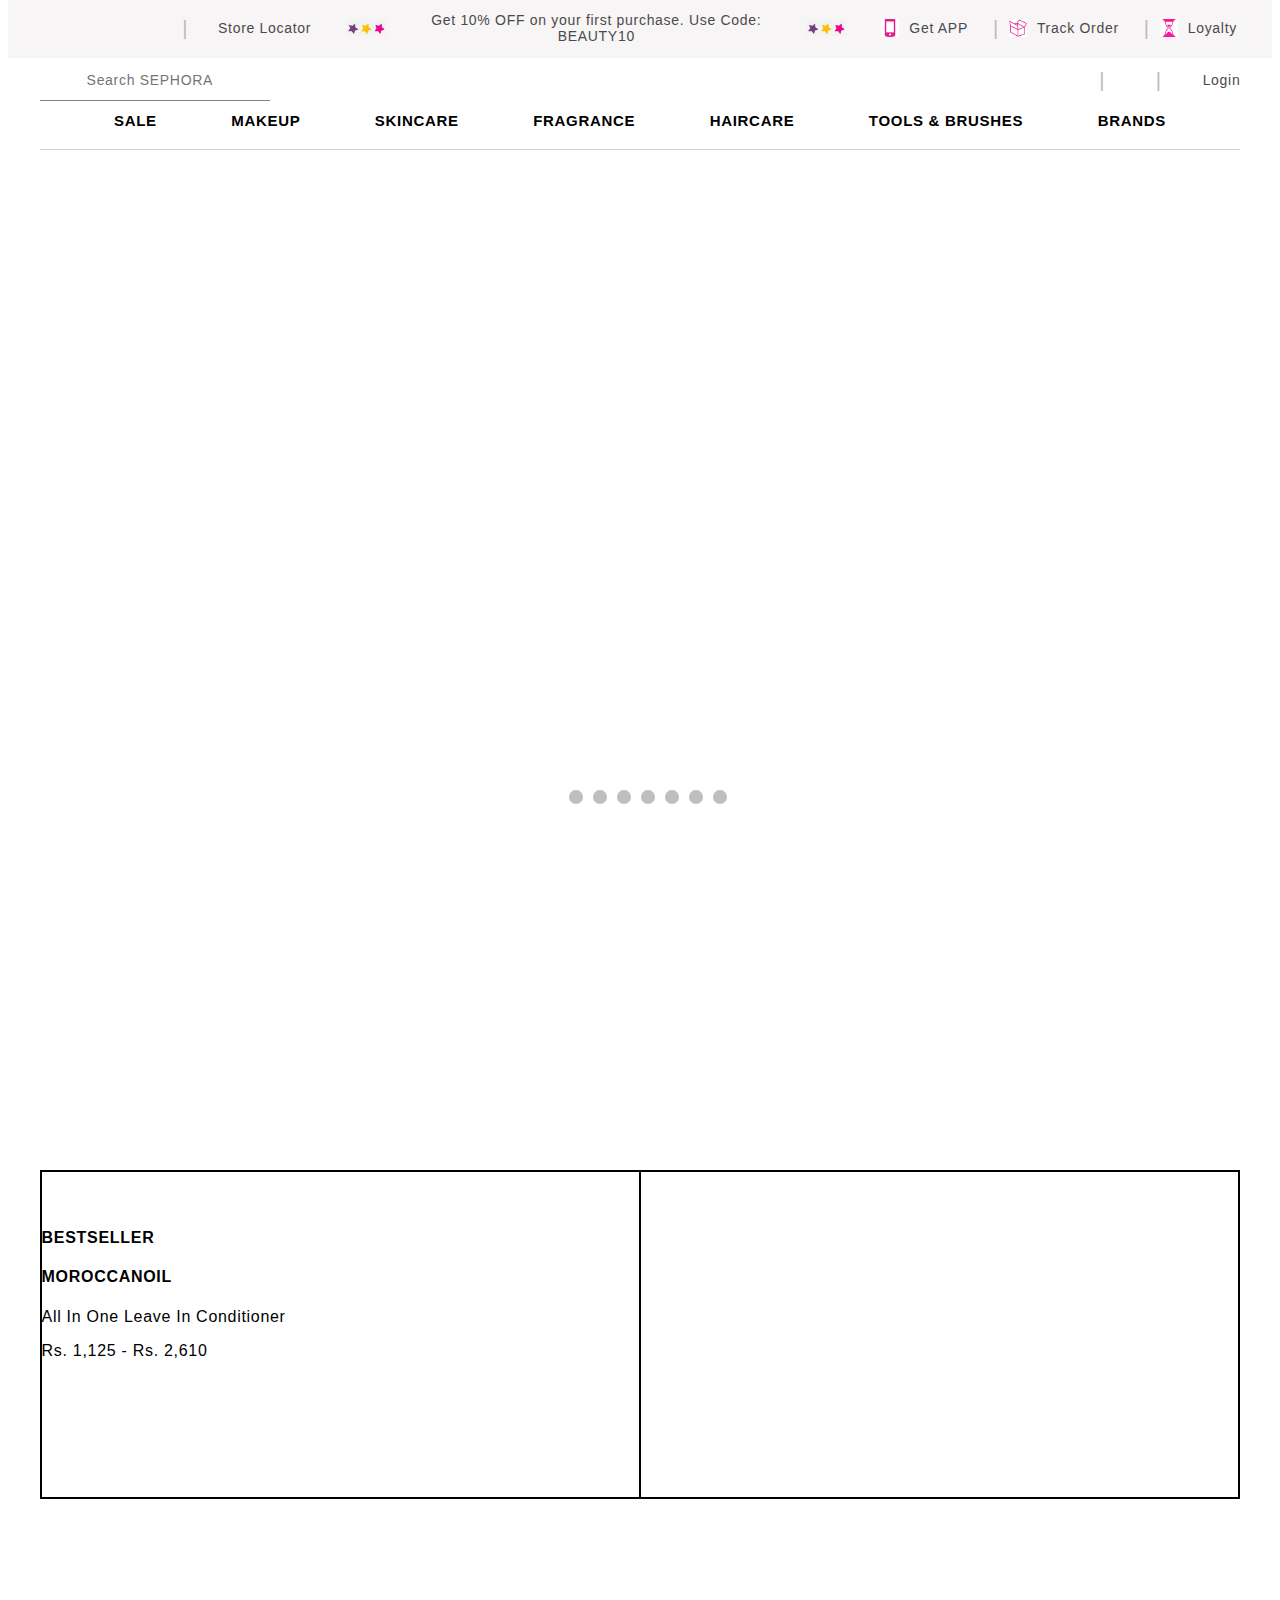
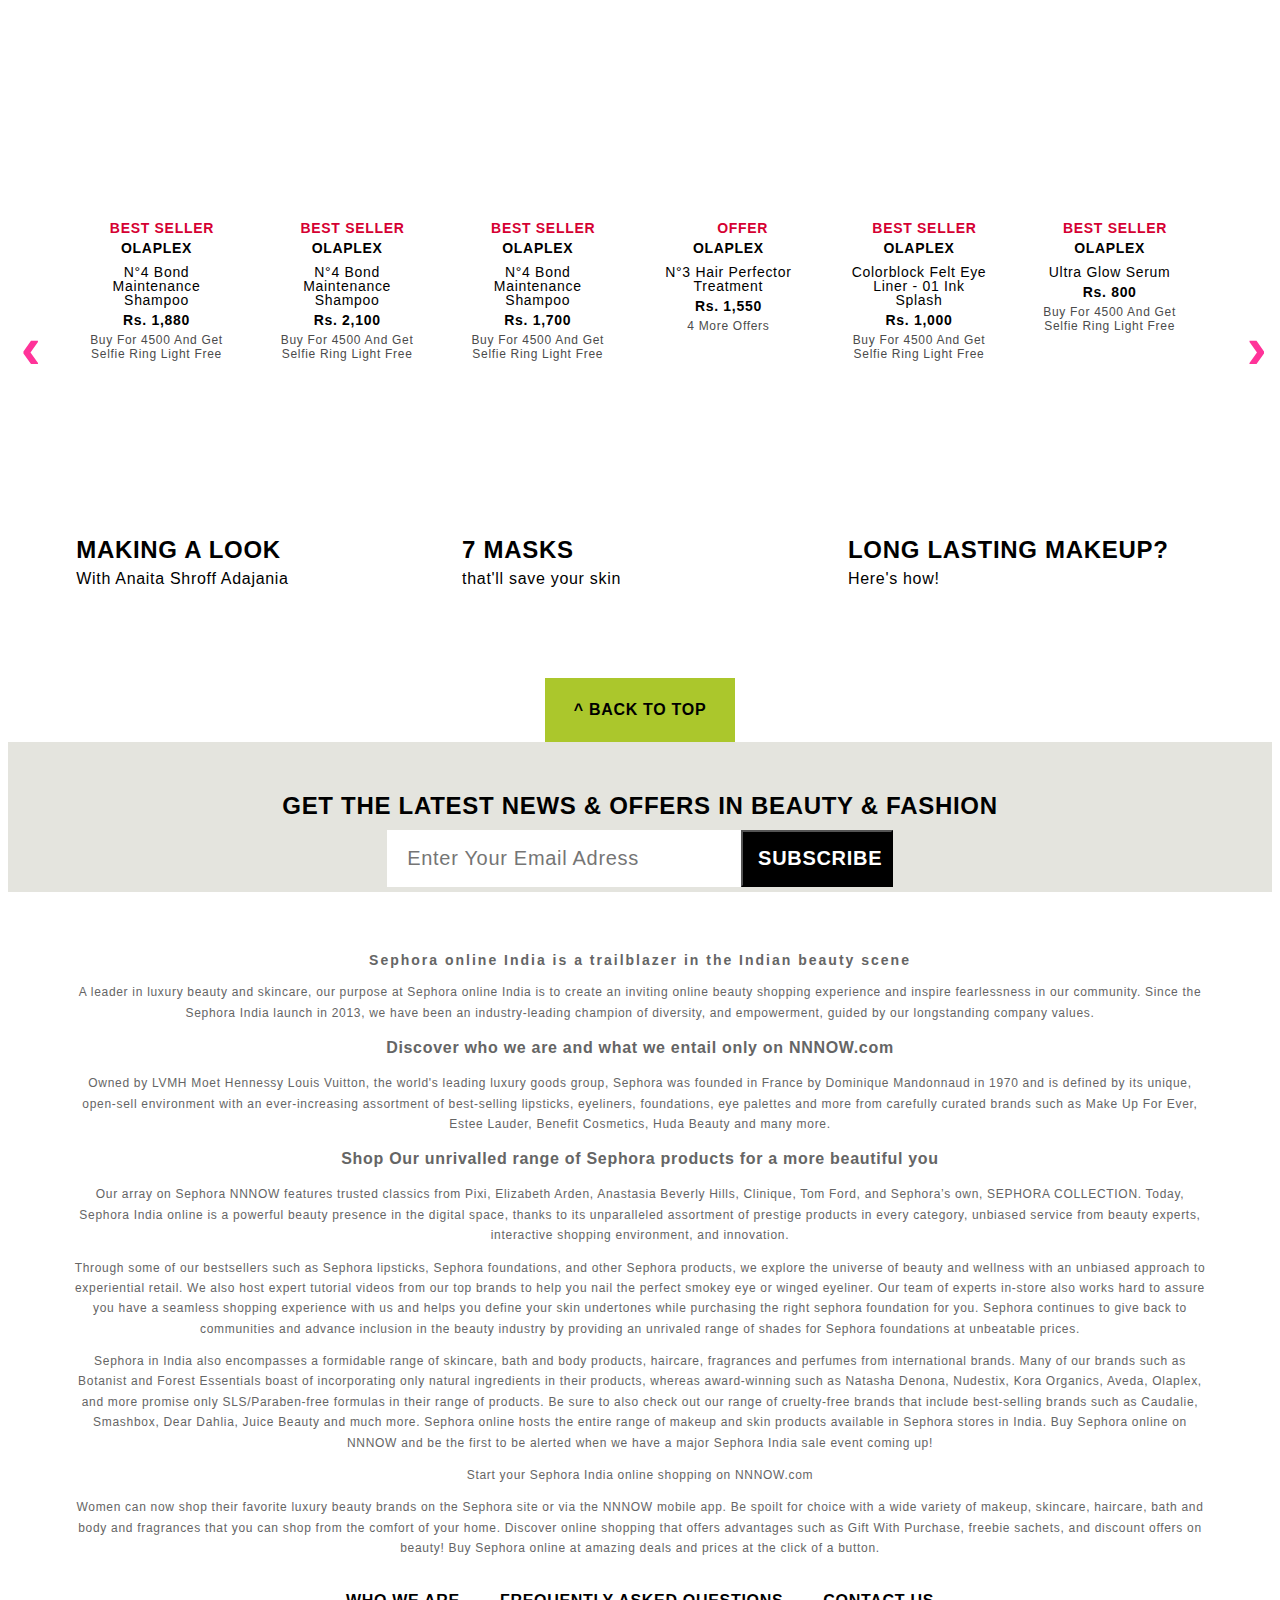
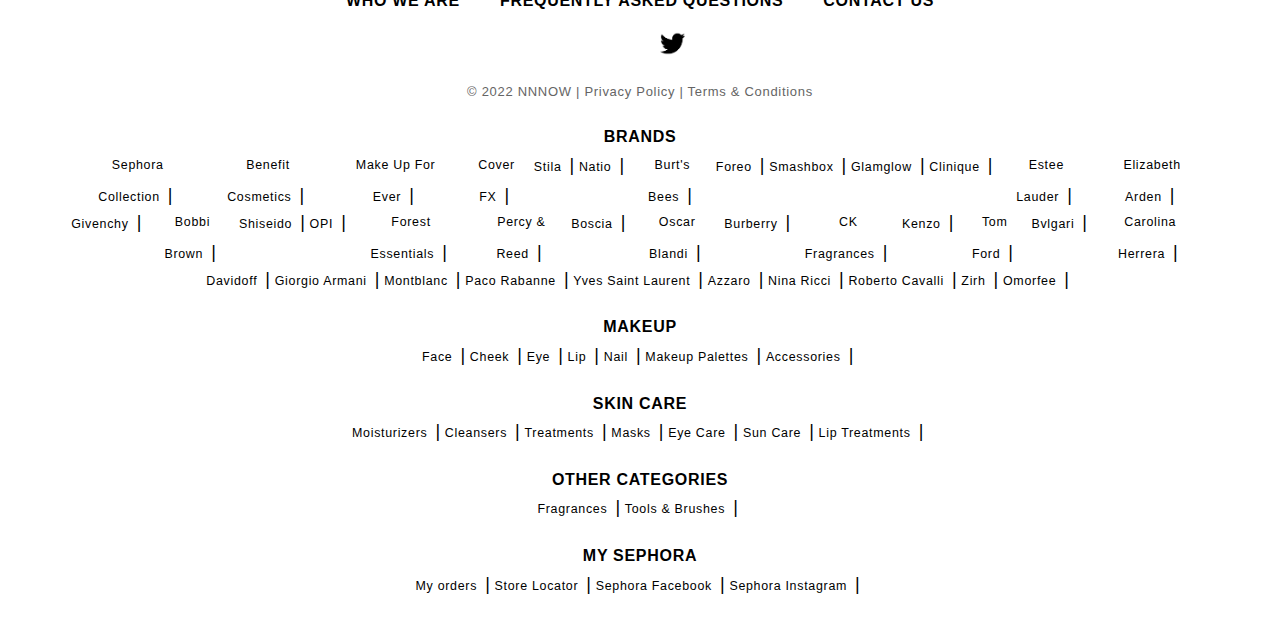
==== index.html @ 74b30b6c "day-2 files added" ====
<!DOCTYPE html>
<html lang="en">
<head>
    <meta charset="UTF-8">
    <meta http-equiv="X-UA-Compatible" content="IE=edge">
    <meta name="viewport" content="width=device-width, initial-scale=1.0">
    <title>Sephora India's Official Onile Store-My Beauty Power</title>
    <link rel="stylesheet" href="styles.css">
    <link rel="stylesheet" href="navbar.css">
    <link rel="stylesheet" href="slider.css">
    <link rel="stylesheet" href="form.css">
    <link rel="stylesheet" href="carousel.css">
    <link rel="stylesheet" href="https://cdn.jsdelivr.net/npm/@fortawesome/fontawesome-free@6.1.1/css/fontawesome.min.css">
</head>
<body>
    <div class="top">
        <div class="NNNOW">
            <img src="https://cdn02.nnnow.com/web-images/master/navtree_metaData/59b2425ae4b0d70964ee66e0/1505806763887/12NNNOWLOGODESKTOP.png" alt="">
        </div>
        <div class="icon_p">
            <img src="https://www.pngkit.com/png/full/422-4228142_63-wharf-st-lydiard-park.png" alt="">
            <p>Store Locator</p>
        </div>
        <div class="star">
            <img src="Capture1.JPG" alt="">
        </div>
        <div class="discount">
            <p>Get 10% OFF on your first purchase. Use Code: BEAUTY10</p>
        </div>
        <div class="star">
            <img src="Capture1.JPG" alt="">
        </div>
        <div class="icon_p">
            <img src="[data-uri]" alt="">
            <p>Get APP</p>
        </div>
        <div class="icon_p">
            <img src="[data-uri]" alt="">
            <p>Track Order</p>
        </div>
        <div class="icon_p">
            <img src="[data-uri]" alt="">
            <p>Loyalty</p>
        </div>
    </div>
    <div class="nav1">
        <div class="search">
                <img src="https://encrypted-tbn0.gstatic.com/images?q=tbn:ANd9GcRoz2CLAumccFGslbwD3vcCK0NfqqU5G1SbmQ&usqp=CAU" alt="">
                <input type="text" placeholder="Search SEPHORA">
        </div>
        <div class="logo">
            <img src="https://cdn07.nnnow.com/web-images/master/navtree_metaData/59b2657be4b0e6b6e16a9180/1548053082431/se.png" alt="">
        </div>
        <div class="account">
            <div>
                <img src="https://encrypted-tbn0.gstatic.com/images?q=tbn:ANd9GcTzzOYQzAExCMqf0s11Aj8wc80RC6B1Bw5rnGjVdsGIMbKBqoTkRJFBXi6wKe2qqV5KIrY&usqp=CAU" alt="">
            </div>
            <div>
                <img src="https://i.pinimg.com/originals/b9/d8/54/b9d854ca8d4de99d5ba5aed7a3a8c1a5.png" alt="">
            </div>
            <div class="person">
                <img src="https://cdn2.iconfinder.com/data/icons/thin-line-color-1/21/38_1-512.png" alt="">
                <p>Login</p>           
            </div>  
        </div>
    </div>
    <div class="nav2">
        <div>
            <h4>SALE</h4>
        </div>
        <div>
            <h4>MAKEUP</h4>
        </div>
        <div>
            <h4>SKINCARE</h4>
        </div>
        <div>
            <h4>FRAGRANCE</h4>
        </div>
        <div>
            <h4>HAIRCARE</h4>
        </div>
        <div>
            <h4>TOOLS & BRUSHES</h4>
        </div>
        <div>
            <h4>BRANDS</h4>
        </div>
    </div>
    <!-- .............................-->
    <div class="slider">
        <div class="slides">
            <!-- radio buttons -->
            <input type="radio" name="radio-btn" id="radio1">
            <input type="radio" name="radio-btn" id="radio2">
            <input type="radio" name="radio-btn" id="radio3">
            <input type="radio" name="radio-btn" id="radio4">
            <input type="radio" name="radio-btn" id="radio5">
            <input type="radio" name="radio-btn" id="radio6">
            <input type="radio" name="radio-btn" id="radio7">
            <!-- slides -->
            <div class="slide first">
                <img src="https://logan.nnnow.com/content/dam/nnnow-project/30-june-2022/se/SC_Topbanner_ExclusivelyatSephoradesktop.jpg" alt="">
            </div>
            <div class="slide">
                <img src="https://logan.nnnow.com/content/dam/nnnow-project/06-july-2022/JuiceBeauty_Topbanner_KateHudsonmaskdesktop.jpg" alt="">
            </div>
            <div class="slide">
                <img src="https://logan.nnnow.com/content/dam/nnnow-project/14-june-2022/se/Ikoo_HomepageBanner_1desktop.jpg" alt="">
            </div>
            <div class="slide">
                <img src="https://logan.nnnow.com/content/dam/nnnow-project/15-july-2022/Hanzdefuko_Topbannerdesktop.jpg" alt="">
            </div>
            <div class="slide">
                <img src="https://logan.nnnow.com/content/dam/nnnow-project/04-june-2022/Caudalie_TopBanner_CaudalieVinousourcedesktop.jpg" alt="">
            </div>
            <div class="slide">
                <img src="https://logan.nnnow.com/content/dam/nnnow-project/01-june-2022/se/MUFE_Topbanner_Ultrasettingpowderlaunch_Desktop.jpg" alt="">
            </div>
            <div class="slide">
                <img src="https://logan.nnnow.com/content/dam/nnnow-project/06-july-2022/Sephora_HomepageBannerdesktop.jpg" alt="">
            </div>
        </div>
        <div class="navigation-manual">
            <label for="radio1" class="manual-btn"></label>
            <label for="radio2" class="manual-btn"></label>
            <label for="radio3" class="manual-btn"></label>
            <label for="radio4" class="manual-btn"></label>
            <label for="radio5" class="manual-btn"></label>
            <label for="radio6" class="manual-btn"></label>
            <label for="radio7" class="manual-btn"></label>
        </div>
    </div>
    <div class="grid1">
        <img src="https://logan.nnnow.com/content/dam/nnnow-project/25-march-2021/25MAR21_SEPHORA_BP_DESK_Q1.jpg" alt="">
        <img src="https://logan.nnnow.com/content/dam/nnnow-project/25-march-2021/25MAR21_SEPHORA_BP_DESK_Q2.jpg" alt="">
        <img src="https://logan.nnnow.com/content/dam/nnnow-project/25-march-2021/25MAR21_SEPHORA_BP_DESK_Q3.jpg" alt="">
        <img src="https://logan.nnnow.com/content/dam/nnnow-project/10-may-2021/25MAR21_SEPHORA_BP_DESK_Q4.jpg" alt="">
        <img src="https://logan.nnnow.com/content/dam/nnnow-project/25-march-2021/25MAR21_SEPHORA_BP_DESK_Q5.jpg" alt="">
        <img src="https://logan.nnnow.com/content/dam/nnnow-project/08-may-2021/7MAY21_SEPHORA_BP_Q6.jpg" alt="">
    </div>
    <div class="landed">
        <img src="https://logan.nnnow.com/content/dam/nnnow-project/16-march-2022/justlanded.jpg" alt="">
    </div>
    <div class="carousel">
        <div class="left">
            <div class="individual">
                <div>
                    <img src="" alt="">
                </div>
                <div>
                    <img src="" alt="">
                    <h4>BESTSELLER</h4>
                    <h4>MOROCCANOIL</h4>
                    <p>All In One Leave In Conditioner</p>
                    <p>Rs. 1,125 - Rs. 2,610</p>
                </div>
            </div>
            <div></div>
        </div>
        <div class="youtube">
            <iframe width="590" height="325" src="https://www.youtube.com/embed/WAjSdqv0knI" title="SEPHORA India | Kate Hudson x Juice Beauty" frameborder="0" allow="accelerometer; autoplay; clipboard-write; encrypted-media; gyroscope; picture-in-picture" allowfullscreen></iframe>
        </div>
    </div>
    <!-- modal content -->
    <div class="bg-modal1">
        <div class="modal-content1">
            <div class="close1">+</div>
            <form class="form1" action="">
                <h2>SIGN UP</h2>
                <label for="">Email</label>
                <input id="email_id" type="text" placeholder="Enter your email">
                <label for="">Phone</label>
                <input id="phone_no" type="number" placeholder="Enter your phone">
                <label for="">Password</label>
                <input id="password" type="password" placeholder="Enter your password">
                <input type="submit" value="Sign Up"/>
            </form>
        </div>
    </div>
    <div class="bg-modal2">
        <div class="modal-content2">
            <div class="close1">+</div>
            <form class="form1" action="">
                <h2>Log In</h2>
                <label for="">Email</label>
                <input id="mail" type="text" placeholder="Enter your email">
                <label for="">Password</label>
                <input id="pass" type="password" placeholder="Enter your password">
                <input  type="submit" value="Log In" />
            </form>
        </div>
    </div>
    <div class="lazy">
        <img src="https://logan.nnnow.com/content/dam/nnnow-project/06-july-2022/Sephora_HeaderStrip_LazyGirl'sBFFstextmobile.jpg" alt="">
    </div>
    <div class="grid2">
        <img src="https://logan.nnnow.com/content/dam/nnnow-project/06-july-2022/Sephora_ContentP-Story_CreamyConcealers.jpg" alt="">
        <img src="https://logan.nnnow.com/content/dam/nnnow-project/06-july-2022/Sephora_ContentP-Story_MagicalMascaras.jpg" alt="">
        <img src="https://logan.nnnow.com/content/dam/nnnow-project/06-july-2022/Sephora_ContentP-Story_TrendingTints.jpg" alt="">
    </div>
    <div class="pass">
        <img src="https://logan.nnnow.com/content/dam/nnnow-project/22-march-2022/Loyalty_Strip_Desk.jpg" alt="">
    </div>
    <div class="sale">
        <img src="https://logan.nnnow.com/content/dam/nnnow-project/01-oct-2020/sephora/2OCT20_PREHEADER_3_DESK.jpg" alt="">
    </div>
    <!-- product slider -->
    <div class="arrow">
        <span>&#139;</span>
        <span>&#155</span>
    </div>
    <section class="carousel_body">
        <div class="product-card">
            <div class="product-image">
                <img src="https://cdn09.nnnow.com/web-images/medium/styles/NAG35MWAZB5/1603956012732/1.jpg" alt="">
                
            </div>
            <div class="product-info">
                <div class="bestseller">
                    <img src="https://cdn12.nnnow.com/web-images/master/product_tags/386af615-6d5a-48be-8ac8-e41088e8d264/1554199034568/Bestselling.png" alt="">
                    <h4>BEST SELLER</h4>
                </div>
                <h4 class="product-brand">OLAPLEX</h4>
                <p class="product-short-description">N°4 Bond Maintenance Shampoo</p>
                <p class="price">Rs. 1,880</p>
                <p class="offer">Buy For 4500 And Get Selfie Ring Light Free</p>
            </div>
        </div>

        <div class="product-card">
            <div class="product-image">
                <img src="https://cdn15.nnnow.com/web-images/medium/styles/KHFROVPTCI2/1599046960541/1.jpg" alt="">
                
            </div>
            <div class="product-info">
                <div class="bestseller">
                    <img src="https://cdn12.nnnow.com/web-images/master/product_tags/386af615-6d5a-48be-8ac8-e41088e8d264/1554199034568/Bestselling.png" alt="">
                    <h4>BEST SELLER</h4>
                </div>
                <h4 class="product-brand">OLAPLEX</h4>
                <p class="product-short-description">N°4 Bond Maintenance Shampoo</p>
                <p class="price">Rs. 2,100</p>
                <p class="offer">Buy For 4500 And Get Selfie Ring Light Free</p>
            </div>
        </div>

        <div class="product-card">
            <div class="product-image">
                <img src="https://cdn09.nnnow.com/web-images/medium/styles/NAG35MWAZB5/1603956012732/1.jpg" alt="">
                
            </div>
            <div class="product-info">
                <div class="bestseller">
                    <img src="https://cdn12.nnnow.com/web-images/master/product_tags/386af615-6d5a-48be-8ac8-e41088e8d264/1554199034568/Bestselling.png" alt="">
                    <h4>BEST SELLER</h4>
                </div>
                <h4 class="product-brand">OLAPLEX</h4>
                <p class="product-short-description">N°4 Bond Maintenance Shampoo</p>
                <p class="price">Rs. 1,700</p>
                <p class="offer">Buy For 4500 And Get Selfie Ring Light Free</p>
            </div>
        </div>

        <div class="product-card">
            <div class="product-image">
                <img src="https://cdn12.nnnow.com/web-images/medium/styles/SKSJOH1S5KM/1605594563751/1.jpg" alt="">
                
            </div>
            <div class="product-info">
                <div class="bestseller">
                    <img src="https://cdn02.nnnow.com/web-images/master/product_tags/cb6e9f96-922e-42cb-84ae-9337178f87fa/1554297283453/Sale.png" alt="">
                    <h4>OFFER</h4>
                </div>
                <h4 class="product-brand">OLAPLEX</h4>
                <p class="product-short-description">N°3 Hair Perfector Treatment</p>
                <p class="price">Rs. 1,550</p>
                <p class="offer">4 More Offers</p>
            </div>
        </div>

        <div class="product-card">
            <div class="product-image">
                <img src="https://cdn09.nnnow.com/web-images/medium/styles/JS0V9J1D7T4/1602069322312/1.jpg" alt="">
                
            </div>
            <div class="product-info">
                <div class="bestseller">
                    <img src="https://cdn12.nnnow.com/web-images/master/product_tags/386af615-6d5a-48be-8ac8-e41088e8d264/1554199034568/Bestselling.png" alt="">
                    <h4>BEST SELLER</h4>
                </div>
                <h4 class="product-brand">OLAPLEX</h4>
                <p class="product-short-description">Colorblock Felt Eye Liner - 01 Ink Splash</p>
                <p class="price">Rs. 1,000</p>
                <p class="offer">Buy For 4500 And Get Selfie Ring Light Free</p>
            </div>
        </div>

        <div class="product-card">
            <div class="product-image">
                <img src="https://cdn18.nnnow.com/web-images/medium/styles/WYPHYOAHM39/1566556752958/1.jpg" alt="">
                
            </div>
            <div class="product-info">
                <div class="bestseller">
                    <img src="https://cdn12.nnnow.com/web-images/master/product_tags/386af615-6d5a-48be-8ac8-e41088e8d264/1554199034568/Bestselling.png" alt="">
                    <h4>BEST SELLER</h4>
                </div>
                <h4 class="product-brand">OLAPLEX</h4>
                <p class="product-short-description">Ultra Glow Serum</p>
                <p class="price">Rs. 800</p>
                <p class="offer">Buy For 4500 And Get Selfie Ring Light Free</p>
            </div>
        </div>

        <div class="product-card">
            <div class="product-image">
                <img src="https://cdn07.nnnow.com/web-images/medium/styles/5CC4W2M4YQC/1551249758723/1.jpg" alt="">
                
            </div>
            <div class="product-info">
                <div class="bestseller">
                    <img src="https://cdn12.nnnow.com/web-images/master/product_tags/386af615-6d5a-48be-8ac8-e41088e8d264/1554199034568/Bestselling.png" alt="">
                    <h4>BEST SELLER</h4>
                </div>
                <h4 class="product-brand">OLAPLEX</h4>
                <p class="product-short-description">Matte Perfection Powder Foundation - 21 Petal</p>
                <p class="price">Rs. 1,800</p>
                <p class="offer">Buy For 4500 And Get Selfie Ring Light Free</p>
            </div>
        </div>

        <div class="product-card">
            <div class="product-image">
                <img src="https://cdn14.nnnow.com/web-images/medium/styles/E5LHWCKCK3S/1539589327450/1.jpg" alt="">
                
            </div>
            <div class="product-info">
                <div class="bestseller">
                    <img src="https://cdn12.nnnow.com/web-images/master/product_tags/386af615-6d5a-48be-8ac8-e41088e8d264/1554199034568/Bestselling.png" alt="">
                    <h4>BEST SELLER</h4>
                </div>
                <h4 class="product-brand">OLAPLEX</h4>
                <p class="product-short-description">Cream Lip Stain - 84 Rose Redux</p>
                <p class="price">Rs. 1,550</p>
                <p class="offer">4 More Offers</p>
            </div>
        </div>

        <div class="product-card">
            <div class="product-image">
                <img src="https://cdn16.nnnow.com/web-images/medium/styles/ZHG9P0YI7RD/1602229677315/1.jpg" alt="">
                
            </div>
            <div class="product-info">
                <div class="bestseller">
                    <img src="https://cdn12.nnnow.com/web-images/master/product_tags/386af615-6d5a-48be-8ac8-e41088e8d264/1554199034568/Bestselling.png" alt="">
                    <h4>BEST SELLER</h4>
                </div>
                <h4 class="product-brand">OLAPLEX</h4>
                <p class="product-short-description">Color Hit Nail Polish - L201 Summer Nostalgia</p>
                <p class="price">Rs. 440</p>
                <p class="offer">Buy For 4500 And Get Selfie Ring Light Free</p>
            </div>
        </div>

        <div class="product-card">
            <div class="product-image">
                <img src="https://cdn15.nnnow.com/web-images/medium/styles/KHFROVPTCI2/1599046960541/1.jpg" alt="">
                
            </div>
            <div class="product-info">
                <div class="bestseller">
                    <img src="https://cdn12.nnnow.com/web-images/master/product_tags/386af615-6d5a-48be-8ac8-e41088e8d264/1554199034568/Bestselling.png" alt="">
                    <h4>BEST SELLER</h4>
                </div>
                <h4 class="product-brand">OLAPLEX</h4>
                <p class="product-short-description">N°7 Bonding Oil</p>
                <p class="price">Rs. 1,440</p>
                <p class="offer">Buy For 4500 And Get Selfie Ring Light Free</p>
            </div>
        </div>
    </section>
    <div class="fav_brands">
        <img src="https://logan.nnnow.com/content/dam/nnnow-project/01-oct-2020/sephora/2OCT20_PREHEADER_4_DESK.jpg" alt="">
    </div>
    <div class="grid3">
        <img src="https://logan.nnnow.com/content/dam/nnnow-project/17-jan-2020/logo-dsk/scdsk.jpeg" alt="">
        <img src="https://logan.nnnow.com/content/dam/nnnow-project/11-oct-2021-/12OCT21-TILE-MUFE(1).jpg" alt="">
        <img src="https://logan.nnnow.com/content/dam/nnnow-project/17-jan-2020/logo-dsk/bendsk.jpg" alt="">
        <img src="https://logan.nnnow.com/content/dam/nnnow-project/17-jan-2020/logo-dsk/bendsk.jpg" alt="">
        <img src="https://logan.nnnow.com/content/dam/nnnow-project/03-jan-2022/se/Lancome_Logo(1).jpeg" alt="">
        <img src="https://logan.nnnow.com/content/dam/nnnow-project/17-jan-2020/logo-dsk/HDdesk.jpg" alt="">
    </div>
    <div class="new">
        <img src="https://logan.nnnow.com/content/dam/nnnow-project/01-oct-2020/sephora/2OCT20_PREHEADER_5_DESK.jpg" alt="">
    </div>
    <div class="grid4">
        <img src="https://logan.nnnow.com/content/dam/nnnow-project/31-mar-2022/se/SC_NOTB_BigByDefinitionMascara.jpg" alt="">
        <img src="https://logan.nnnow.com/content/dam/nnnow-project/31-mar-2022/se/SC_NOTB_OutrageousPlumpLipgloss.jpg" alt="">
        <img src="https://logan.nnnow.com/content/dam/nnnow-project/14-june-2022/se/MUFE_NOTB_Ultrasettingpowderlaunch.jpg" alt="">
        <img src="https://logan.nnnow.com/content/dam/nnnow-project/01-june-2022/se/ABH_NOTB_Primrosepalettelaunch.jpg" alt="">
        <img src="https://logan.nnnow.com/content/dam/nnnow-project/04-june-2022/Juicebeauty_NOTB_KateHudsonmask.jpg" alt="">
        <img src="https://logan.nnnow.com/content/dam/nnnow-project/28-june-2022/Givenchy_NOTB.jpg" alt="">
    </div>
    <div class="diaries">
        <img src="https://logan.nnnow.com/content/dam/nnnow-project/01-oct-2020/sephora/2OCT20_PREHEADER_7_DESK.jpg" alt="">
    </div>
    <div class="grid5">
        <div>
            <img src="https://logan.nnnow.com/content/dam/nnnow-project/23-march-2022/se-blog/Sephora_MakingaLook_BlogCoverTileOption02.jpg" alt="">
            <h2>MAKING A LOOK</h2>
            <p>With Anaita Shroff Adajania</p>
        </div>
        <div>
            <img src="https://logan.nnnow.com/content/dam/nnnow-project/24dec19/23DEC19_BLOG3.jpg" alt="">
            <h2>7 MASKS</h2>
            <p>that'll save your skin</p>
        </div>
        <div>
            <img src="https://logan.nnnow.com/content/dam/nnnow-project/24dec19/23DEC19_BLOG4.jpg" alt="">
            <h2>LONG LASTING MAKEUP?</h2>
            <p>Here's how!</p>
        </div>
    </div>
    <div id="toTop">
        <p>^ BACK TO TOP</p>
    </div>
    <div class="subscribe">
        <h2>GET THE LATEST NEWS & OFFERS IN BEAUTY & FASHION</h2>
        <div>
            <input type="text" placeholder="Enter Your Email Adress">
            <input type="submit" value="SUBSCRIBE">
        </div>
    </div>
    <div class="bottom-texts">
        <p>Sephora online India is a trailblazer in the Indian beauty scene</p>
        <p>A leader in luxury beauty and skincare, our purpose at Sephora online India is to create an inviting online beauty shopping experience and inspire fearlessness in our community. Since the Sephora India launch in 2013, we have been an industry-leading champion of diversity, and empowerment, guided by our longstanding company values.</p>
        <p>Discover who we are and what we entail only on NNNOW.com</p>
        <p>Owned by LVMH Moet Hennessy Louis Vuitton, the world's leading luxury goods group, Sephora was founded in France by Dominique Mandonnaud in 1970 and is defined by its unique, open-sell environment with an ever-increasing assortment of best-selling lipsticks, eyeliners, foundations, eye palettes and more from carefully curated brands such as Make Up For Ever, Estee Lauder, Benefit Cosmetics, Huda Beauty and many more.</p>
        <p>Shop Our unrivalled range of Sephora products for a more beautiful you</p>
        <p>Our array on Sephora NNNOW features trusted classics from Pixi, Elizabeth Arden, Anastasia Beverly Hills, Clinique, Tom Ford, and Sephora’s own, SEPHORA COLLECTION. Today, Sephora India online is a powerful beauty presence in the digital space, thanks to its unparalleled assortment of prestige products in every category, unbiased service from beauty experts, interactive shopping environment, and innovation.</p>
        <p>Through some of our bestsellers such as Sephora lipsticks, Sephora foundations, and other Sephora products, we explore the universe of beauty and wellness with an unbiased approach to experiential retail. We also host expert tutorial videos from our top brands to help you nail the perfect smokey eye or winged eyeliner. Our team of experts in-store also works hard to assure you have a seamless shopping experience with us and helps you define your skin undertones while purchasing the right sephora foundation for you. Sephora continues to give back to communities and advance inclusion in the beauty industry by providing an unrivaled range of shades for Sephora foundations at unbeatable prices.</p>
        <p>Sephora in India also encompasses a formidable range of skincare, bath and body products, haircare, fragrances and perfumes from international brands. Many of our brands such as Botanist and Forest Essentials boast of incorporating only natural ingredients in their products, whereas award-winning such as Natasha Denona, Nudestix, Kora Organics, Aveda, Olaplex, and more promise only SLS/Paraben-free formulas in their range of products. Be sure to also check out our range of cruelty-free brands that include best-selling brands such as Caudalie, Smashbox, Dear Dahlia, Juice Beauty and much more. Sephora online hosts the entire range of makeup and skin products available in Sephora stores in India. Buy Sephora online on NNNOW and be the first to be alerted when we have a major Sephora India sale event coming up!</p>
        <p>Start your Sephora India online shopping on NNNOW.com</p>
        <p>Women can now shop their favorite luxury beauty brands on the Sephora site or via the NNNOW mobile app. Be spoilt for choice with a wide variety of makeup, skincare, haircare, bath and body and fragrances that you can shop from the comfort of your home. Discover online shopping that offers advantages such as Gift With Purchase, freebie sachets, and discount offers on beauty! Buy Sephora online at amazing deals and prices at the click of a button.</p>
    </div>
    <div class="socialmedia">
        <h4>WHO WE ARE</h4>
        <h4>FREQUENTLY ASKED QUESTIONS</h4>
        <h4>CONTACT US</h4>
    </div>
    <div class="socialLogo">
        <img src="https://cdn-icons-png.flaticon.com/512/59/59439.png" alt="">
        <img src="https://icon-library.com/images/instagram-icon-png-black/instagram-icon-png-black-4.jpg" alt="">
        <img src="[data-uri]" alt="">
        <img src="https://cdn-icons-png.flaticon.com/512/48/48968.png" alt="">
    </div>
    <p class="privacy">© 2022 NNNOW | Privacy Policy | Terms & Conditions</p>
    <h4>BRANDS</h4>
    <div class="brands">
        <p>Sephora Collection</p>
        <p>Benefit Cosmetics</p>
        <p>Make Up For Ever</p>
        <p>Cover FX</p>
        <p>Stila</p>
        <p>Natio</p>
        <p>Burt's Bees</p>
        <p>Foreo</p>
        <p>Smashbox</p>
        <p>Glamglow</p>
        <p>Clinique</p>
        <p>Estee Lauder</p>
        <p>Elizabeth Arden</p>
    </div>
    <div class="brands">
        <p>Givenchy</p>
        <p>Bobbi Brown</p>
        <p>Shiseido</p>
        <p>OPI</p>
        <p>Forest Essentials</p>
        <p>Percy & Reed</p>
        <p>Boscia</p>
        <p>Oscar Blandi</p>
        <p>Burberry</p>
        <p>CK Fragrances</p>
        <p>Kenzo</p>
        <p>Tom Ford</p>
        <p>Bvlgari</p>
        <p>Carolina Herrera</p>
    </div>
    <div class="brands">
        <p>Davidoff</p>
        <p>Giorgio Armani</p>
        <p>Montblanc</p>
        <p>Paco Rabanne</p>
        <p>Yves Saint Laurent</p>
        <p>Azzaro</p>
        <p>Nina Ricci</p>
        <p>Roberto Cavalli</p>
        <p>Zirh</p>
        <p>Omorfee</p>
    </div>
    <h4>MAKEUP</h4>
    <div class="brands">
        <p>Face</p>
        <p>Cheek</p>
        <p>Eye</p>
        <p>Lip</p>
        <p>Nail</p>
        <p>Makeup Palettes</p>
        <p>Accessories</p>
    </div>
    <h4>SKIN CARE</h4>
    <div class="brands">
        <p>Moisturizers</p>
        <p>Cleansers</p>
        <p>Treatments</p>
        <p>Masks</p>
        <p>Eye Care</p>
        <p>Sun Care</p>
        <p>Lip Treatments</p>
    </div>
    <h4>OTHER CATEGORIES</h4>
    <div class="brands">
        <p>Fragrances</p>
        <p>Tools & Brushes</p>
    </div>
    <h4>MY SEPHORA</h4>
    <div class="brands">
        <p>My orders</p>
        <p>Store Locator</p>
        <p>Sephora Facebook</p>
        <p>Sephora Instagram</p>
    </div>
    
</body>
</html>
<script src="slider.js"></script>
<script src="signup.js"></script>
<script src="carousel.js"></script>
<script src="backToTop.js"></script>
---- styles.css ----
*{
    font-family: Avenir-Next, sans-serif;
    box-sizing: border-box;
    scroll-behavior: smooth;
    letter-spacing: 0.7px;
}
.top > div {
  display: flex;
  align-items: center;
}
.top {
  display: flex;
  justify-content: space-evenly;
  background-color: rgb(247, 245, 245);
  margin-top: -10px;
  font-size: 14px;
  color: rgb(75, 74, 74);
}
.star > img {
  width: 40px;
}
.NNNOW {
  width: 120px;
}
.NNNOW > img {
  width: 100%;
}
.NNNOW::after,
.top > div:nth-child(6):after,
.top > div:nth-child(7):after {
  content: "|";
  position: relative;
  left: 25px;
  font-size: 20px;
  color: rgb(190, 186, 186);
}
.top > div:nth-child(2) > img {
  width: 10px;
  height: 15px;
}
.icon_p > img{
  margin-right: 10px;
  width: 18px;
  height: 18px;
}
.discount {
  width: 350px;
  text-align: center;
}
.grid1{
    display: grid;
    width:80%;
    margin: auto;
    margin-top: 120px;
    margin-right: 150px;
    grid-template-columns: repeat(6,1fr);
    gap:20px;
}
.grid1>img, .grid3>img{
    display:block;
    width:100%;
}
.landed, .lazy, .sale {
    margin-top: 50px;
    margin: auto;
    margin-top: 70px;
}
.pass{
    width:90%;
    margin: auto;
    margin-top: 50px;
}
.fav_brands, .new, .diaries{
    margin-top: 30px;
}
.landed>img, .lazy>img, .pass>img, .sale>img, .fav_brands>img{
    width:100%;
}
.carousel{
    display: grid;
    margin: auto;
    width:95%;
    justify-content: space-between;
    grid-template-columns: repeat(2,1fr);
    border:1px solid black;
}
.left{
    border:1px solid black;
}
.youtube{
    display: flex;
    justify-content: flex-end;
    border:1px solid black;
}
.grid2{
    display: grid;
    width:90%;
    margin: auto;
    margin-top: 20px;
    grid-template-columns: repeat(3,1fr);
    gap:25px;
}
.grid2>img, .new>img, .grid4>img, .diaries>img, .grid5>div>img{
    display:block;
    width:100%;
}
.grid3{
    display: grid;
    width:80%;
    margin: auto;
    margin-top: 15px;
    grid-template-columns: repeat(6,1fr);
    gap:20px;
}
.grid4{
    width: 85%;
    margin:auto;
    display: grid;
    grid-template-columns: repeat(3,1fr);
    gap:20px;
}
.grid5{
    width:90%;
    margin: auto;
    display: grid;
    grid-template-columns: repeat(3,1fr);
    gap: 20px;
}
.grid5>div>h2, .grid5>div>h2+p{
    padding-left: 5px;
    margin-bottom: -10px;
}
#toTop{
    margin: auto;
    width:15%;
    text-align: center;
    font-weight:600;
    margin-top: 100px;
    padding:7px 15px;
    background-color: #abc72c;
}
.subscribe{
  background-color: rgb(228, 228, 222);
  padding-top: 50px;
  padding-bottom: 5px;
}
.subscribe>h2{
  margin: auto;
  text-align: center;
}
.subscribe>div{
  width:40%;
  margin: auto;
  margin-top: 10px;
  display: flex;
  justify-content: flex-start;
}
.subscribe input[type="text"]{
  width:70%;
  padding:15px 20px;
  border:none;
  font-size: 20px;
}
.subscribe input[type="submit"]{
  width: 30%;
  padding:15px;
  background-color: black;
  color: white;
  font-size: 20px;
  font-weight: bold;
}
.bottom-texts{
  text-align: center;
  width:90%;
  margin: auto;
  color: #656565;
}
.bottom-texts>p:nth-child(1){
  font-size: 14px;
  font-weight: bolder;  
  letter-spacing: 2px;
  margin-top: 60px;
}
.bottom-texts>p:nth-child(2), .bottom-texts>p:nth-child(4){
  font-size: 12px;
  line-height: 1.7;
}
.bottom-texts>p:nth-child(3), .bottom-texts>p:nth-child(5){
  font-size: 16px;
  font-weight: bold;
}
.bottom-texts>p:nth-child(5)~p{
  font-size: 12px;
  line-height: 1.7;
}
.socialmedia{
  display: flex;
  margin: auto;
  justify-content: center;
  gap:40px;
}
.socialLogo{
  display: flex;
  justify-content: center;
  gap: 40px;
  margin: auto;
}
.socialLogo>img{
  width: 2%;
}
.privacy{
  margin: auto;
  margin-top: 25px;
  margin-bottom: 25px;
  text-align: center;
  color: #656565;
  font-size: 13px;
  line-height: 1.7;
}
.privacy~h4{
  text-align: center;
  margin-top: 10px;
}
.brands{
  display: flex;
  text-align: center;
  margin: auto;
  justify-content: center;
  /* gap:20px; */
  width: 90%;
  cursor: pointer;
  font-size: .77778rem;
  line-height: 30px;
  color: #000;
  margin-top: -30px;
  position: relative;
}
.brands>p::after{
  content: "|";
  position: relative;
  left: 8px;
  margin-right: 12px;
  font-size: 18px;
  color: #000;
}
---- navbar.css ----
.nav1{
    display: flex;
    align-items: center;
    justify-content: space-between;
    width:95%;
    margin:auto;
    font-size: 14px;
    color: rgb(75, 74, 74);
}
.search>img{
    margin-left: 10px;
    width:8%;
}
.search{
	width: 230px;
	height: auto;
    border-bottom: 1px solid gray;
	display: flex;
    justify-content: space-between;
	align-items: center;
}
.search > input{
	height: 40px;
	border: none;
	outline: none;
	font-size: 14px;
}
.logo{
    margin-left: 110px;
}
.logo>img{
    width:55%;
}
.account{
    display: flex;
    align-items: center;
    gap:20px;

}
.account img {
    margin-right: 10px;
    width: 16px;
    height: 16px;
}
.account>div:first-child::after,
.account>div:nth-child(2)::after {
  content: "|";
  position: relative;
  left: 5px;
  font-size: 20px;
  color: rgb(190, 186, 186);
}
.person{
    display: flex;
    align-items: center;
}
.nav2{
    width:95%;
    margin: auto;
    display: flex;
    font-size: 15px;
    margin-top: -10px;
    justify-content: space-evenly;
    border-bottom: 1px solid rgb(207, 207, 207);
}
---- slider.css ----
.slider{
    width: 100%;
    height:88vh;
    margin-top: 20px;
    overflow: hidden;
}
.slides{
    width:1000%;
    height:800px;
    display: flex;
}
.slides input{
    display: none;
}
.slide{
    width:10%;
    height:86vh;
    transition: 0.5s;
}
.slide img{
    width:100%;
}
.navigation-manual{
    position: absolute;
    width:100%;
    display: flex;
    margin:auto;
    margin-top: -180px;
    justify-content: center;
}
.manual-btn{
    background-color: rgb(192, 190, 190);
    padding: 7px;
    border-radius: 10px;
    cursor: pointer;
    transition:0.5s;
}
.manual-btn:not(:last-child){
    margin-right: 10px;
}
.manual-btn:hover{
    background-color: rgb(100, 100, 100);
}
#radio1:checked ~ .first{
    margin-left: 0;
}
#radio2:checked ~ .first{
    margin-left: -10%;
}
#radio3:checked ~ .first{
    margin-left: -20%;
}
#radio4:checked ~ .first{
    margin-left: -30%;
}
#radio5:checked ~ .first{
    margin-left: -40%;
}
#radio6:checked ~ .first{
    margin-left: -50%;
}
#radio7:checked ~ .first{
    margin-left: -60%;
}
---- form.css ----
.bg-modal1, .bg-modal2{
    width:100%;
    height:100%;
    position: fixed;
    top: 0;
    background-color: rgba(0,0,0,0.7);
    display: flex;
    justify-content: center;
    align-items: center;
    display: none;
}
.modal-content1, .modal-content2{
    width: 35%;
    background-color: white;
    border-radius: 4px;
    position: relative;
}
.close1, .close2{
    position: absolute;
    top: 10px;
    right: 10px;
    font-size: 30px;
    transform: rotate(45deg);
}

.form1>h2{
    text-align: center;
}
.form1{
    margin:auto;
    display: flex;
    flex-direction: column;
    font-family: Arial, Helvetica, sans-serif;
    box-shadow: rgba(0, 0, 0, 0.24) 0px 3px 8px;
    padding: 10px 50px;
    border-radius: 10px;
}
.form1>input[type="text"], .form1>input[type="number"], .form1>input[type="password"],
.form1>select,
.form1>textarea {
    width: 100%;
    padding: 12px;
    border: 1px solid #ccc;
    border-radius: 4px;
    box-sizing: border-box;
    margin-top: 6px;
    margin-bottom: 25px;
    resize: vertical;
}
.form1>input[type="submit"] {
    background-color: #f39;
    color: white;
    font-weight: bold;
    padding: 12px 20px;
    border: none;
    border-radius: 10px;
    cursor: pointer;
    width: 100%;
    font-size: 20px;
    margin-top: 25px;
    margin-bottom: 30px;
    
}
.form1>::placeholder{
    color: #ccc;
    font-size: 16px;
}
---- carousel.css ----
.product-card {
    width: 15%;
    font-size: 14px;
  }
  .product-image, .product-image>img {
    width: 100%;
  }
  .product-info {
    width: 80%;
    margin:auto;
    line-height: 1em;
    text-align: center;
  }
  .bestseller{
    display:flex;
    height:30px;
    justify-content: space-evenly;
  }
  .bestseller>h4{
    margin-top: 2px;
    color: rgb(213, 0, 50);
  }
  .bestseller>img{
    height:20px
  }
  .product-short-description {
    width: 100%;
  }
  .carousel_body{
    width:90%;
    margin:auto;
    margin-top: 40px;
    display: flex;
    gap: 20px;
    justify-content: space-around;
    overflow-x: auto;
    overflow: hidden;
  }
  .carousel_body>div{
    min-width:15%;
    position: relative;
    left: 0;
    transition: 0.3s;
  }
  .price{
    font-weight: bolder;
  }
  .offer{
    color:rgb(75, 75, 75);
    font-size: 12px;
  }
  .bestseller+h4, .bestseller+h4~p{
    margin-top: -8px;
  }
  .arrow{
    position: relative;
    color:#f39;
  }
  .arrow>span{
    position: absolute;
    top: 150px;
    font-size: 60px;
    font-weight: bold;
    cursor: pointer;
    left: 1%;
    z-index: 1;
  }
  span:nth-of-type(2){
    left:98%;
  }
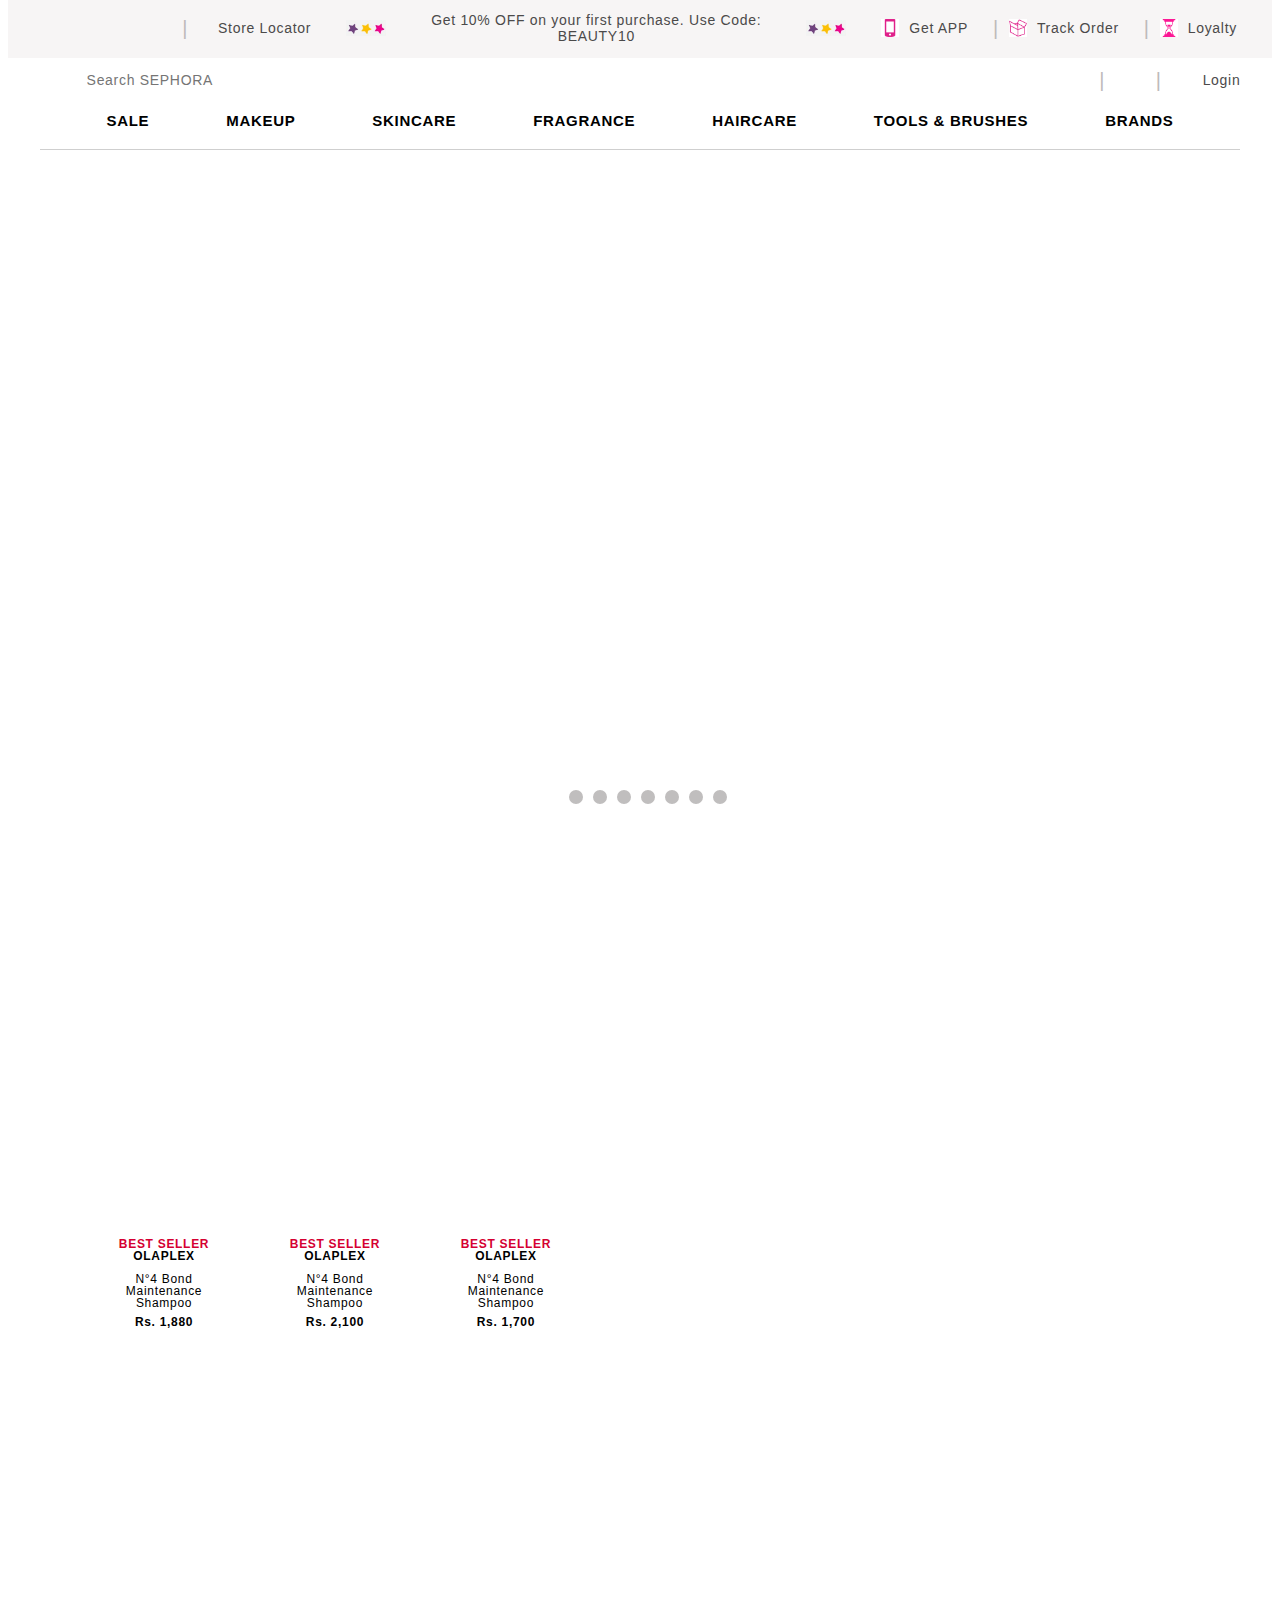
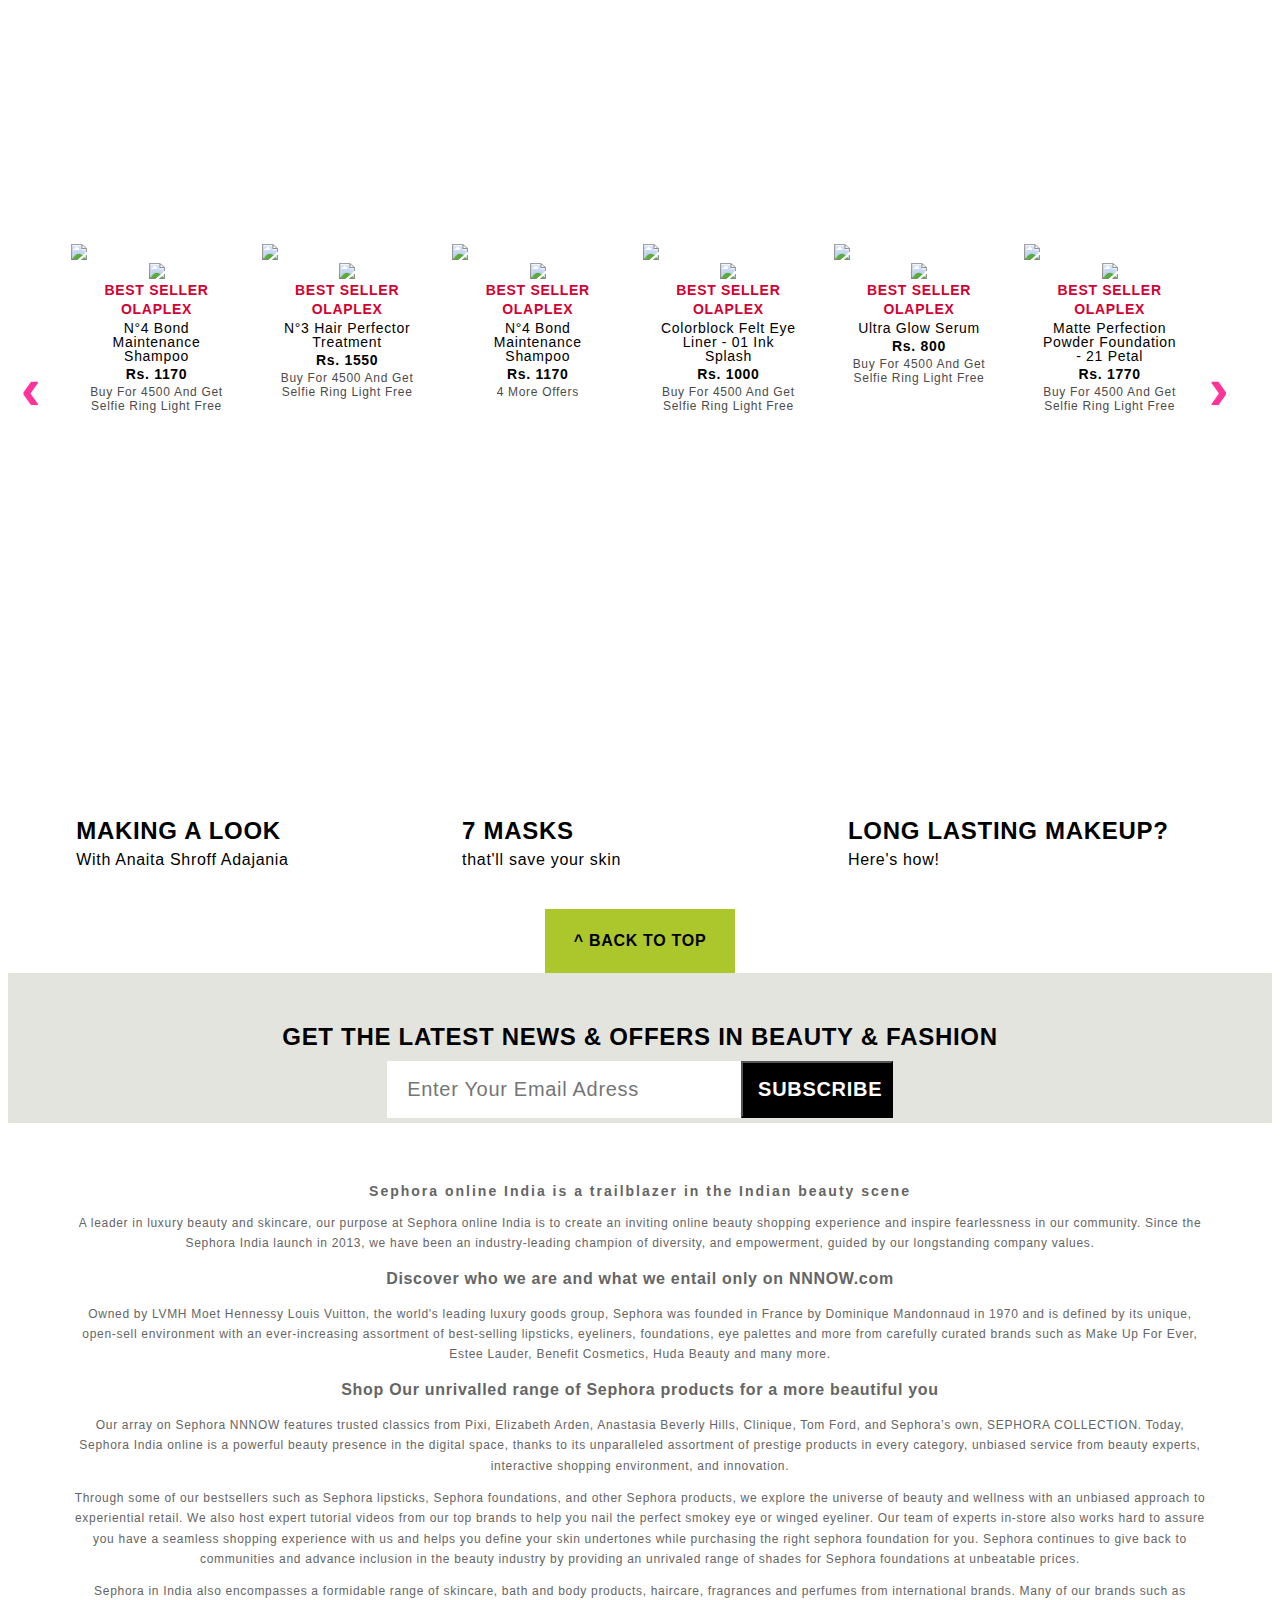
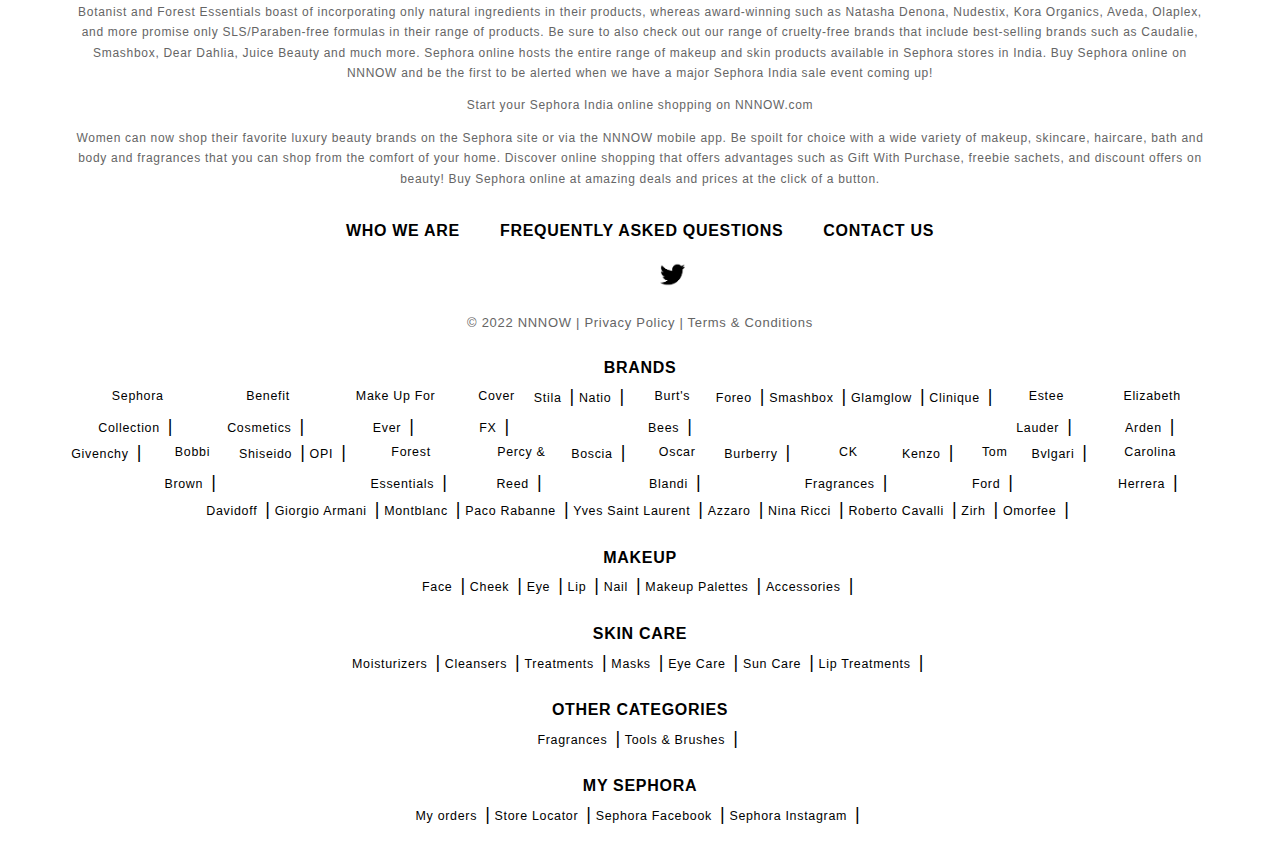
==== commit 09b79129: "day-5 files added" ====
--- a/index.html
+++ b/index.html
@@ -4,13 +4,13 @@
     <meta charset="UTF-8">
     <meta http-equiv="X-UA-Compatible" content="IE=edge">
     <meta name="viewport" content="width=device-width, initial-scale=1.0">
-    <title>Sephora India's Official Onile Store-My Beauty Power</title>
+    <title>Sephora India's Official Online Store-My Beauty Power</title>
     <link rel="stylesheet" href="styles.css">
     <link rel="stylesheet" href="navbar.css">
     <link rel="stylesheet" href="slider.css">
     <link rel="stylesheet" href="form.css">
     <link rel="stylesheet" href="carousel.css">
-    <link rel="stylesheet" href="https://cdn.jsdelivr.net/npm/@fortawesome/fontawesome-free@6.1.1/css/fontawesome.min.css">
+    <link rel="stylesheet" href="megamenu.css">
 </head>
 <body>
     <div class="top">
@@ -49,18 +49,18 @@
                 <input type="text" placeholder="Search SEPHORA">
         </div>
         <div class="logo">
-            <img src="https://cdn07.nnnow.com/web-images/master/navtree_metaData/59b2657be4b0e6b6e16a9180/1548053082431/se.png" alt="">
+            <a href="index.html"><img src="https://cdn07.nnnow.com/web-images/master/navtree_metaData/59b2657be4b0e6b6e16a9180/1548053082431/se.png" alt=""></a>
         </div>
         <div class="account">
             <div>
-                <img src="https://encrypted-tbn0.gstatic.com/images?q=tbn:ANd9GcTzzOYQzAExCMqf0s11Aj8wc80RC6B1Bw5rnGjVdsGIMbKBqoTkRJFBXi6wKe2qqV5KIrY&usqp=CAU" alt="">
+                <a href="wishlist.html"><img src="https://encrypted-tbn0.gstatic.com/images?q=tbn:ANd9GcTzzOYQzAExCMqf0s11Aj8wc80RC6B1Bw5rnGjVdsGIMbKBqoTkRJFBXi6wKe2qqV5KIrY&usqp=CAU" alt=""></a>
             </div>
             <div>
-                <img src="https://i.pinimg.com/originals/b9/d8/54/b9d854ca8d4de99d5ba5aed7a3a8c1a5.png" alt="">
+                <a href="cart.html"><img src="https://i.pinimg.com/originals/b9/d8/54/b9d854ca8d4de99d5ba5aed7a3a8c1a5.png" alt=""></a>
             </div>
             <div class="person">
                 <img src="https://cdn2.iconfinder.com/data/icons/thin-line-color-1/21/38_1-512.png" alt="">
-                <p>Login</p>           
+                <p class="login-name">Login</p>           
             </div>  
         </div>
     </div>
@@ -70,12 +70,168 @@
         </div>
         <div>
             <h4>MAKEUP</h4>
+            <div class="mega-box">
+                <div class="content">
+                  <div class="row">
+                    <header>FACE</header>
+                    <ul class="mega-links">
+                      <li>Foundation</li>
+                      <li>BB & CC Cream</li>
+                      <li>Concealer</li>
+                      <li>Face Primer</li>
+                      <li>Highlighter</li>
+                      <li>Face Brushes</li>
+                      <li>Makeup Palette</li>
+                    </ul>
+                  </div>
+                  <div class="row">
+                    <header>EYE</header>
+                    <ul class="mega-links">
+                      <li>Eye Palettes</li>
+                      <li>Mascara</li>
+                      <li>Eyeliner</li>
+                      <li>Eyebrow</li>
+                      <li>Eyeshadow</li>
+                      <li>Eye Primer</li>
+                      <li>Eye Brushes</li>
+                      <li>Contact Lenses</li>
+                    </ul>
+                  </div>
+                  <div class="row">
+                    <header>LIP</header>
+                    <ul class="mega-links">
+                      <li>Lipstick</li>
+                      <li>Lip Stain</li>
+                      <li>Lip Gloss</li>
+                      <li>Lip Liner</li>
+                      <li>Lip Balm & Treatment</li>
+                      <li>Lip Brushes</li>
+                    </ul>
+                  </div>
+                  <div class="row">
+                    <header>CHEEK</header>
+                    <ul class="mega-links">
+                      <li>Blush</li>
+                      <li>Bronzer</li>
+                      <li>Highlighter</li>
+                      <li>Face Oils</li>
+                    </ul>
+                  </div>
+                  <div class="row">
+                    <header>NAIL MAKEUP</header>
+                    <ul class="mega-links">
+                      <li>Nail Polish</li>
+                      <li>Nail Care</li>
+                      <li>Manicure & Pedicure Tools</li>
+                    </ul>
+                  </div>
+                  <div class="row">
+                    <header>MAKEUP ACCESSORIES</header>
+                    <ul class="mega-links">
+                      <li>Tweezers & Eyebrow Tools</li>
+                      <li>Makeup Removers</li>
+                      <li>Sponges & Applicators</li>
+                      <li>Makeup Bags & Travel Cases</li>
+                    </ul>
+                  </div>
+                  <div class="row">
+                    <header>VEGAN</header>
+                    <ul class="mega-links">
+                      <li>Eye</li>
+                      <li>Face</li>
+                    </ul>
+                  </div>
+                </div>
+            </div>
         </div>
         <div>
             <h4>SKINCARE</h4>
+            <div class="mega-box">
+                <div class="content">
+                  <div class="row">
+                    <header>MOISTURIZERS</header>
+                    <ul class="mega-links">
+                      <li>Moisturizers</li>
+                      <li>Night Creams</li>
+                      <li>Mists & Essences</li>
+                      <li>BB & CC Creams</li>
+                    </ul>
+                  </div>
+                  <div class="row">
+                    <header>CLEANSERS</header>
+                    <ul class="mega-links">
+                      <li>Face Wash & Cleansers</li>
+                      <li>Makeup Removers</li>
+                      <li>Face Wipes</li>
+                      <li>Toners</li>
+                      <li>Hand Sanitizers</li>
+                    </ul>
+                  </div>
+                  <div class="row">
+                    <header>TREATMENTS & HIGH TECH TOOLS</header>
+                    <ul class="mega-links">
+                      <li>Face Serums</li>
+                      <li>Cleansing Tools</li>
+                      <li>Eye Creams & Treatments</li>
+                    </ul>
+                  </div>
+                  <div class="row">
+                    <header>MASKS</header>
+                    <ul class="mega-links">
+                      <li>Face Masks</li>
+                      <li>Sheet Masks</li>
+                      <li>Eye Masks</li>
+                      <li>Nose Masks & Strips</li>
+                      <li>Lip Masks</li>
+                      <li>Hair Masks</li>
+                      <li>Hand Masks</li>
+                      <li>Foot Masks</li>
+                    </ul>
+                  </div>
+                  <div class="row">
+                    <header>BATH & SHOWER</header>
+                    <ul class="mega-links">
+                      <li>Body Wash and Shower Gel</li>
+                      <li>Scrub and Exfoliants</li>
+                      <li>Exfoliators</li>
+                    </ul>
+                  </div>
+                  <div class="row">
+                    <header>BODY MOISTURIZERS</header>
+                    <ul class="mega-links">
+                      <li>Body Lotions & Body Oils</li>
+                      <li>Hand Cream & Foot Cream</li>
+                    </ul>
+                  </div>
+                  <div class="row">
+                    <header>VEGAN</header>
+                    <ul class="mega-links">
+                      <li>Face Care</li>
+                    </ul>
+                  </div>
+                </div>
+            </div>
         </div>
         <div>
             <h4>FRAGRANCE</h4>
+            <div class="mega-box">
+                <div class="content">
+                  <div class="row">
+                    <header>WOMEN</header>
+                    <ul class="mega-links">
+                      <li>Perfume</li>
+                      <li>Mists and Deodorants</li>
+                    </ul>
+                  </div>
+                  <div class="row">
+                    <header>MEN</header>
+                    <ul class="mega-links">
+                      <li>Perfume</li>
+                      <li>Body Sprays & Deodorant</li>
+                    </ul>
+                  </div>
+                </div>
+            </div>
         </div>
         <div>
             <h4>HAIRCARE</h4>
@@ -87,6 +243,7 @@
             <h4>BRANDS</h4>
         </div>
     </div>
+    
     <!-- .............................-->
     <div class="slider">
         <div class="slides">
@@ -144,19 +301,53 @@
     </div>
     <div class="carousel">
         <div class="left">
-            <div class="individual">
-                <div>
-                    <img src="" alt="">
+            <section class="carousel_body1">
+                <div class="product-card1">
+                    <div class="product-image1">
+                        <img src="https://cdn09.nnnow.com/web-images/medium/styles/NAG35MWAZB5/1603956012732/1.jpg" alt="">              
+                    </div>
+                    <div class="product-info1">
+                        <div class="bestseller1">
+                            <img src="https://cdn12.nnnow.com/web-images/master/product_tags/386af615-6d5a-48be-8ac8-e41088e8d264/1554199034568/Bestselling.png" alt="">
+                            <h4>BEST SELLER</h4>
+                        </div>
+                        <h4 class="product-brand1">OLAPLEX</h4>
+                        <p class="product-short-description1">N°4 Bond Maintenance Shampoo</p>
+                        <p class="price1">Rs. 1,880</p>                    
+                    </div>
                 </div>
-                <div>
-                    <img src="" alt="">
-                    <h4>BESTSELLER</h4>
-                    <h4>MOROCCANOIL</h4>
-                    <p>All In One Leave In Conditioner</p>
-                    <p>Rs. 1,125 - Rs. 2,610</p>
+
+                <div class="product-card1">
+                    <div class="product-image1">
+                        <img src="https://cdn15.nnnow.com/web-images/medium/styles/KHFROVPTCI2/1599046960541/1.jpg" alt="">                       
+                    </div>
+                    <div class="product-info1">
+                        <div class="bestseller1">
+                            <img src="https://cdn12.nnnow.com/web-images/master/product_tags/386af615-6d5a-48be-8ac8-e41088e8d264/1554199034568/Bestselling.png" alt="">
+                            <h4>BEST SELLER</h4>
+                        </div>
+                        <h4 class="product-brand1">OLAPLEX</h4>
+                        <p class="product-short-description1">N°4 Bond Maintenance Shampoo</p>
+                        <p class="price1">Rs. 2,100</p>                        
+                    </div>
                 </div>
-            </div>
-            <div></div>
+
+                <div class="product-card1">
+                    <div class="product-image1">
+                        <img src="https://cdn09.nnnow.com/web-images/medium/styles/NAG35MWAZB5/1603956012732/1.jpg" alt="">
+                        
+                    </div>
+                    <div class="product-info1">
+                        <div class="bestseller1">
+                            <img src="https://cdn12.nnnow.com/web-images/master/product_tags/386af615-6d5a-48be-8ac8-e41088e8d264/1554199034568/Bestselling.png" alt="">
+                            <h4>BEST SELLER</h4>
+                        </div>
+                        <h4 class="product-brand1">OLAPLEX</h4>
+                        <p class="product-short-description1">N°4 Bond Maintenance Shampoo</p>
+                        <p class="price1">Rs. 1,700</p>
+                    </div>
+                </div>
+            </section>
         </div>
         <div class="youtube">
             <iframe width="590" height="325" src="https://www.youtube.com/embed/WAjSdqv0knI" title="SEPHORA India | Kate Hudson x Juice Beauty" frameborder="0" allow="accelerometer; autoplay; clipboard-write; encrypted-media; gyroscope; picture-in-picture" allowfullscreen></iframe>
@@ -180,9 +371,9 @@
     </div>
     <div class="bg-modal2">
         <div class="modal-content2">
-            <div class="close1">+</div>
-            <form class="form1" action="">
-                <h2>Log In</h2>
+            <div class="close2">+</div>
+            <form class="form2" action="">
+                <h2>LOG IN</h2>
                 <label for="">Email</label>
                 <input id="mail" type="text" placeholder="Enter your email">
                 <label for="">Password</label>
@@ -208,178 +399,9 @@
     <!-- product slider -->
     <div class="arrow">
         <span>&#139;</span>
-        <span>&#155</span>
+        <span>&#155;</span>
     </div>
     <section class="carousel_body">
-        <div class="product-card">
-            <div class="product-image">
-                <img src="https://cdn09.nnnow.com/web-images/medium/styles/NAG35MWAZB5/1603956012732/1.jpg" alt="">
-                
-            </div>
-            <div class="product-info">
-                <div class="bestseller">
-                    <img src="https://cdn12.nnnow.com/web-images/master/product_tags/386af615-6d5a-48be-8ac8-e41088e8d264/1554199034568/Bestselling.png" alt="">
-                    <h4>BEST SELLER</h4>
-                </div>
-                <h4 class="product-brand">OLAPLEX</h4>
-                <p class="product-short-description">N°4 Bond Maintenance Shampoo</p>
-                <p class="price">Rs. 1,880</p>
-                <p class="offer">Buy For 4500 And Get Selfie Ring Light Free</p>
-            </div>
-        </div>
-
-        <div class="product-card">
-            <div class="product-image">
-                <img src="https://cdn15.nnnow.com/web-images/medium/styles/KHFROVPTCI2/1599046960541/1.jpg" alt="">
-                
-            </div>
-            <div class="product-info">
-                <div class="bestseller">
-                    <img src="https://cdn12.nnnow.com/web-images/master/product_tags/386af615-6d5a-48be-8ac8-e41088e8d264/1554199034568/Bestselling.png" alt="">
-                    <h4>BEST SELLER</h4>
-                </div>
-                <h4 class="product-brand">OLAPLEX</h4>
-                <p class="product-short-description">N°4 Bond Maintenance Shampoo</p>
-                <p class="price">Rs. 2,100</p>
-                <p class="offer">Buy For 4500 And Get Selfie Ring Light Free</p>
-            </div>
-        </div>
-
-        <div class="product-card">
-            <div class="product-image">
-                <img src="https://cdn09.nnnow.com/web-images/medium/styles/NAG35MWAZB5/1603956012732/1.jpg" alt="">
-                
-            </div>
-            <div class="product-info">
-                <div class="bestseller">
-                    <img src="https://cdn12.nnnow.com/web-images/master/product_tags/386af615-6d5a-48be-8ac8-e41088e8d264/1554199034568/Bestselling.png" alt="">
-                    <h4>BEST SELLER</h4>
-                </div>
-                <h4 class="product-brand">OLAPLEX</h4>
-                <p class="product-short-description">N°4 Bond Maintenance Shampoo</p>
-                <p class="price">Rs. 1,700</p>
-                <p class="offer">Buy For 4500 And Get Selfie Ring Light Free</p>
-            </div>
-        </div>
-
-        <div class="product-card">
-            <div class="product-image">
-                <img src="https://cdn12.nnnow.com/web-images/medium/styles/SKSJOH1S5KM/1605594563751/1.jpg" alt="">
-                
-            </div>
-            <div class="product-info">
-                <div class="bestseller">
-                    <img src="https://cdn02.nnnow.com/web-images/master/product_tags/cb6e9f96-922e-42cb-84ae-9337178f87fa/1554297283453/Sale.png" alt="">
-                    <h4>OFFER</h4>
-                </div>
-                <h4 class="product-brand">OLAPLEX</h4>
-                <p class="product-short-description">N°3 Hair Perfector Treatment</p>
-                <p class="price">Rs. 1,550</p>
-                <p class="offer">4 More Offers</p>
-            </div>
-        </div>
-
-        <div class="product-card">
-            <div class="product-image">
-                <img src="https://cdn09.nnnow.com/web-images/medium/styles/JS0V9J1D7T4/1602069322312/1.jpg" alt="">
-                
-            </div>
-            <div class="product-info">
-                <div class="bestseller">
-                    <img src="https://cdn12.nnnow.com/web-images/master/product_tags/386af615-6d5a-48be-8ac8-e41088e8d264/1554199034568/Bestselling.png" alt="">
-                    <h4>BEST SELLER</h4>
-                </div>
-                <h4 class="product-brand">OLAPLEX</h4>
-                <p class="product-short-description">Colorblock Felt Eye Liner - 01 Ink Splash</p>
-                <p class="price">Rs. 1,000</p>
-                <p class="offer">Buy For 4500 And Get Selfie Ring Light Free</p>
-            </div>
-        </div>
-
-        <div class="product-card">
-            <div class="product-image">
-                <img src="https://cdn18.nnnow.com/web-images/medium/styles/WYPHYOAHM39/1566556752958/1.jpg" alt="">
-                
-            </div>
-            <div class="product-info">
-                <div class="bestseller">
-                    <img src="https://cdn12.nnnow.com/web-images/master/product_tags/386af615-6d5a-48be-8ac8-e41088e8d264/1554199034568/Bestselling.png" alt="">
-                    <h4>BEST SELLER</h4>
-                </div>
-                <h4 class="product-brand">OLAPLEX</h4>
-                <p class="product-short-description">Ultra Glow Serum</p>
-                <p class="price">Rs. 800</p>
-                <p class="offer">Buy For 4500 And Get Selfie Ring Light Free</p>
-            </div>
-        </div>
-
-        <div class="product-card">
-            <div class="product-image">
-                <img src="https://cdn07.nnnow.com/web-images/medium/styles/5CC4W2M4YQC/1551249758723/1.jpg" alt="">
-                
-            </div>
-            <div class="product-info">
-                <div class="bestseller">
-                    <img src="https://cdn12.nnnow.com/web-images/master/product_tags/386af615-6d5a-48be-8ac8-e41088e8d264/1554199034568/Bestselling.png" alt="">
-                    <h4>BEST SELLER</h4>
-                </div>
-                <h4 class="product-brand">OLAPLEX</h4>
-                <p class="product-short-description">Matte Perfection Powder Foundation - 21 Petal</p>
-                <p class="price">Rs. 1,800</p>
-                <p class="offer">Buy For 4500 And Get Selfie Ring Light Free</p>
-            </div>
-        </div>
-
-        <div class="product-card">
-            <div class="product-image">
-                <img src="https://cdn14.nnnow.com/web-images/medium/styles/E5LHWCKCK3S/1539589327450/1.jpg" alt="">
-                
-            </div>
-            <div class="product-info">
-                <div class="bestseller">
-                    <img src="https://cdn12.nnnow.com/web-images/master/product_tags/386af615-6d5a-48be-8ac8-e41088e8d264/1554199034568/Bestselling.png" alt="">
-                    <h4>BEST SELLER</h4>
-                </div>
-                <h4 class="product-brand">OLAPLEX</h4>
-                <p class="product-short-description">Cream Lip Stain - 84 Rose Redux</p>
-                <p class="price">Rs. 1,550</p>
-                <p class="offer">4 More Offers</p>
-            </div>
-        </div>
-
-        <div class="product-card">
-            <div class="product-image">
-                <img src="https://cdn16.nnnow.com/web-images/medium/styles/ZHG9P0YI7RD/1602229677315/1.jpg" alt="">
-                
-            </div>
-            <div class="product-info">
-                <div class="bestseller">
-                    <img src="https://cdn12.nnnow.com/web-images/master/product_tags/386af615-6d5a-48be-8ac8-e41088e8d264/1554199034568/Bestselling.png" alt="">
-                    <h4>BEST SELLER</h4>
-                </div>
-                <h4 class="product-brand">OLAPLEX</h4>
-                <p class="product-short-description">Color Hit Nail Polish - L201 Summer Nostalgia</p>
-                <p class="price">Rs. 440</p>
-                <p class="offer">Buy For 4500 And Get Selfie Ring Light Free</p>
-            </div>
-        </div>
-
-        <div class="product-card">
-            <div class="product-image">
-                <img src="https://cdn15.nnnow.com/web-images/medium/styles/KHFROVPTCI2/1599046960541/1.jpg" alt="">
-                
-            </div>
-            <div class="product-info">
-                <div class="bestseller">
-                    <img src="https://cdn12.nnnow.com/web-images/master/product_tags/386af615-6d5a-48be-8ac8-e41088e8d264/1554199034568/Bestselling.png" alt="">
-                    <h4>BEST SELLER</h4>
-                </div>
-                <h4 class="product-brand">OLAPLEX</h4>
-                <p class="product-short-description">N°7 Bonding Oil</p>
-                <p class="price">Rs. 1,440</p>
-                <p class="offer">Buy For 4500 And Get Selfie Ring Light Free</p>
-            </div>
-        </div>
     </section>
     <div class="fav_brands">
         <img src="https://logan.nnnow.com/content/dam/nnnow-project/01-oct-2020/sephora/2OCT20_PREHEADER_4_DESK.jpg" alt="">
@@ -426,6 +448,7 @@
     <div id="toTop">
         <p>^ BACK TO TOP</p>
     </div>
+    
     <div class="subscribe">
         <h2>GET THE LATEST NEWS & OFFERS IN BEAUTY & FASHION</h2>
         <div>
@@ -533,10 +556,12 @@
         <p>Sephora Facebook</p>
         <p>Sephora Instagram</p>
     </div>
-    
 </body>
 </html>
+<script src="data.js"></script>
+<script src="display.js"></script>
 <script src="slider.js"></script>
 <script src="signup.js"></script>
 <script src="carousel.js"></script>
-<script src="backToTop.js"></script>+<script src="backToTop.js"></script>
+<script src="login.js"></script>--- a/styles.css
+++ b/styles.css
@@ -60,37 +60,37 @@
     display:block;
     width:100%;
 }
-.landed, .lazy, .sale {
+.landed, .sale {
     margin-top: 50px;
     margin: auto;
     margin-top: 70px;
 }
+.lazy{
+  margin: auto;
+  margin-top: -100px;
+}
 .pass{
     width:90%;
     margin: auto;
     margin-top: 50px;
 }
-.fav_brands, .new, .diaries{
+.new, .diaries{
     margin-top: 30px;
+}
+.fav_brands{
+  margin-top:-60px;
 }
 .landed>img, .lazy>img, .pass>img, .sale>img, .fav_brands>img{
     width:100%;
 }
 .carousel{
-    display: grid;
-    margin: auto;
-    width:95%;
-    justify-content: space-between;
-    grid-template-columns: repeat(2,1fr);
-    border:1px solid black;
-}
-.left{
-    border:1px solid black;
+    display: flex;
+    margin: auto;
+    width:90%;
 }
 .youtube{
     display: flex;
     justify-content: flex-end;
-    border:1px solid black;
 }
 .grid2{
     display: grid;
@@ -135,8 +135,9 @@
     width:15%;
     text-align: center;
     font-weight:600;
-    margin-top: 100px;
+    margin-top: 50px;
     padding:7px 15px;
+    cursor:pointer;
     background-color: #abc72c;
 }
 .subscribe{
@@ -226,7 +227,6 @@
   text-align: center;
   margin: auto;
   justify-content: center;
-  /* gap:20px; */
   width: 90%;
   cursor: pointer;
   font-size: .77778rem;
@@ -242,4 +242,7 @@
   margin-right: 12px;
   font-size: 18px;
   color: #000;
+}
+.brands>p:hover, .socialmedia>h4:hover{
+  color:#f39;
 }--- a/navbar.css
+++ b/navbar.css
@@ -6,6 +6,9 @@
     margin:auto;
     font-size: 14px;
     color: rgb(75, 74, 74);
+}
+.nav1>div{
+    cursor: pointer;
 }
 .search>img{
     margin-left: 10px;
@@ -28,7 +31,7 @@
 .logo{
     margin-left: 110px;
 }
-.logo>img{
+.logo img{
     width:55%;
 }
 .account{
@@ -60,8 +63,12 @@
     display: flex;
     font-size: 15px;
     margin-top: -10px;
+    position: sticky;
+    top:0 ;
     justify-content: space-evenly;
+    background-color: white;
     border-bottom: 1px solid rgb(207, 207, 207);
+    z-index: 20;
 }
 
 
--- a/form.css
+++ b/form.css
@@ -9,6 +9,7 @@
     justify-content: center;
     align-items: center;
     display: none;
+    z-index:30;
 }
 .modal-content1, .modal-content2{
     width: 35%;
@@ -22,12 +23,13 @@
     right: 10px;
     font-size: 30px;
     transform: rotate(45deg);
+    cursor: pointer;
 }
 
-.form1>h2{
+.form1>h2, .form2>h2{
     text-align: center;
 }
-.form1{
+.form1, .form2{
     margin:auto;
     display: flex;
     flex-direction: column;
@@ -38,7 +40,10 @@
 }
 .form1>input[type="text"], .form1>input[type="number"], .form1>input[type="password"],
 .form1>select,
-.form1>textarea {
+.form1>textarea,
+.form2>input[type="text"], .form2>input[type="number"], .form2>input[type="password"],
+.form2>select,
+.form2>textarea  {
     width: 100%;
     padding: 12px;
     border: 1px solid #ccc;
@@ -48,7 +53,7 @@
     margin-bottom: 25px;
     resize: vertical;
 }
-.form1>input[type="submit"] {
+.form1>input[type="submit"], .form2>input[type="submit"] {
     background-color: #f39;
     color: white;
     font-weight: bold;
@@ -60,9 +65,8 @@
     font-size: 20px;
     margin-top: 25px;
     margin-bottom: 30px;
-    
 }
-.form1>::placeholder{
+.form1>::placeholder, .form2>::placeholder{
     color: #ccc;
     font-size: 16px;
 }--- a/carousel.css
+++ b/carousel.css
@@ -2,32 +2,30 @@
     width: 15%;
     font-size: 14px;
   }
-  .product-image, .product-image>img {
+  .product-image, .product-image>img, .product-image1, .product-image1>img{
     width: 100%;
   }
-  .product-info {
+  .product-info, .product-info1 {
     width: 80%;
     margin:auto;
     line-height: 1em;
     text-align: center;
   }
-  .bestseller{
-    display:flex;
-    height:30px;
-    justify-content: space-evenly;
-  }
-  .bestseller>h4{
+  .bestseller>h4, .bestseller1>h4{
     margin-top: 2px;
+    margin-bottom: 5px;
     color: rgb(213, 0, 50);
   }
-  .bestseller>img{
+  .bestseller>img, .bestseller1>img{
     height:20px
   }
-  .product-short-description {
+  .product-short-description, .product-short-description1 {
     width: 100%;
+    margin-top:1px;
   }
-  .carousel_body{
+  .carousel_body, .carousel_body1{
     width:90%;
+    height:500px;
     margin:auto;
     margin-top: 40px;
     display: flex;
@@ -36,16 +34,18 @@
     overflow-x: auto;
     overflow: hidden;
   }
-  .carousel_body>div{
+  .carousel_body>div, .carousel_body1>div{
     min-width:15%;
     position: relative;
     left: 0;
     transition: 0.3s;
   }
-  .price{
+  .price, .price1{
+    margin-top:-10px;
     font-weight: bolder;
   }
-  .offer{
+  .offer, .offer1{
+    margin-top:-10px;
     color:rgb(75, 75, 75);
     font-size: 12px;
   }
@@ -66,6 +66,22 @@
     z-index: 1;
   }
   span:nth-of-type(2){
-    left:98%;
+    left:95%;
   }
-  +  
+  /* small one */
+
+  .carousel_body1{
+    display: flex;
+    font-size: 12px;
+  }
+  .product-card1{
+    width:40%;
+    margin-right: 20px;
+  }
+  .product-brand1{
+    margin-top: 0px;
+  }
+  .bestseller1+h4, .bestseller1+h4~p{
+    margin-top: -5px;
+  }
--- a/megamenu.css
+++ b/megamenu.css
@@ -0,0 +1,97 @@
+.mega-box{
+    position: absolute;
+    left: 0;
+    width: 100%;
+    padding: 0 30px;
+    top: 200px;
+    font-size: 12px;
+    visibility: hidden;
+  }
+  .mega-box .content{
+    background: white;
+    padding: 25px 20px;
+    display: grid;
+    width: 100%;
+    grid-template-columns: repeat(5, 1fr);
+    margin: auto;
+    justify-content: space-around;
+    box-shadow: 0 6px 10px rgba(0,0,0,0.15);
+  }
+  .mega-links{
+    list-style: none;
+    margin-left: -40px;
+  }
+  .row .mega-links li:hover{
+    color: #f39;
+  }
+  .row>header{
+    font-size: 14px;
+    font-weight: bolder;
+  }
+  .row>header:hover{
+    color:#f39
+  }
+  .nav2>div{
+    padding: 0px 10px;
+  }
+  .nav2>div>h4:hover{
+    color: #f39;
+  }
+  .nav2>div:not(:first-child):hover{
+    box-shadow: rgba(0, 0, 0, 0.35) 0px 5px 15px;
+  }
+  .nav2 div:hover .drop-menu,
+  .nav2 div:hover .mega-box{
+    transition: all 0.3s ease;
+    opacity: 1;
+    visibility: visible;
+    position: absolute;
+    top: 55px;
+  } 
+
+  .wish-cart{
+    width:100%;
+    height:120px;
+    display: flex;
+    gap: 10px;
+    color: white;
+    background-color:rgba(0, 255, 255, 0.788);
+    font-weight: bold;
+    padding: 30px 15px 0px 10px;
+    text-align: center;
+    position: absolute;
+    left:200px;
+    top:100px;
+    z-index: 10;
+    opacity: 0;
+  }
+  .wish-cart>div{
+    display:flex;
+    flex-direction: column;
+    justify-content: center;
+    align-items: center;
+  }
+  .wish-cart img{
+    width:30%;
+    display: block;
+  }
+  .wish-cart:hover{
+    width:100%;
+    height:120px;
+    display: flex;
+    gap: 10px;
+    color: white;
+    background-color:rgba(0, 255, 255, 0.788);
+    font-weight: bold;
+    padding: 30px 15px 0px 10px;
+    text-align: center;
+    position: absolute;
+    left:200px;
+    top:100px;
+    z-index: 10;
+    opacity: 1;
+    transition: all 0.3s ease;
+  }
+  .cart-icon, .wish-icon{
+    cursor: pointer;
+  }